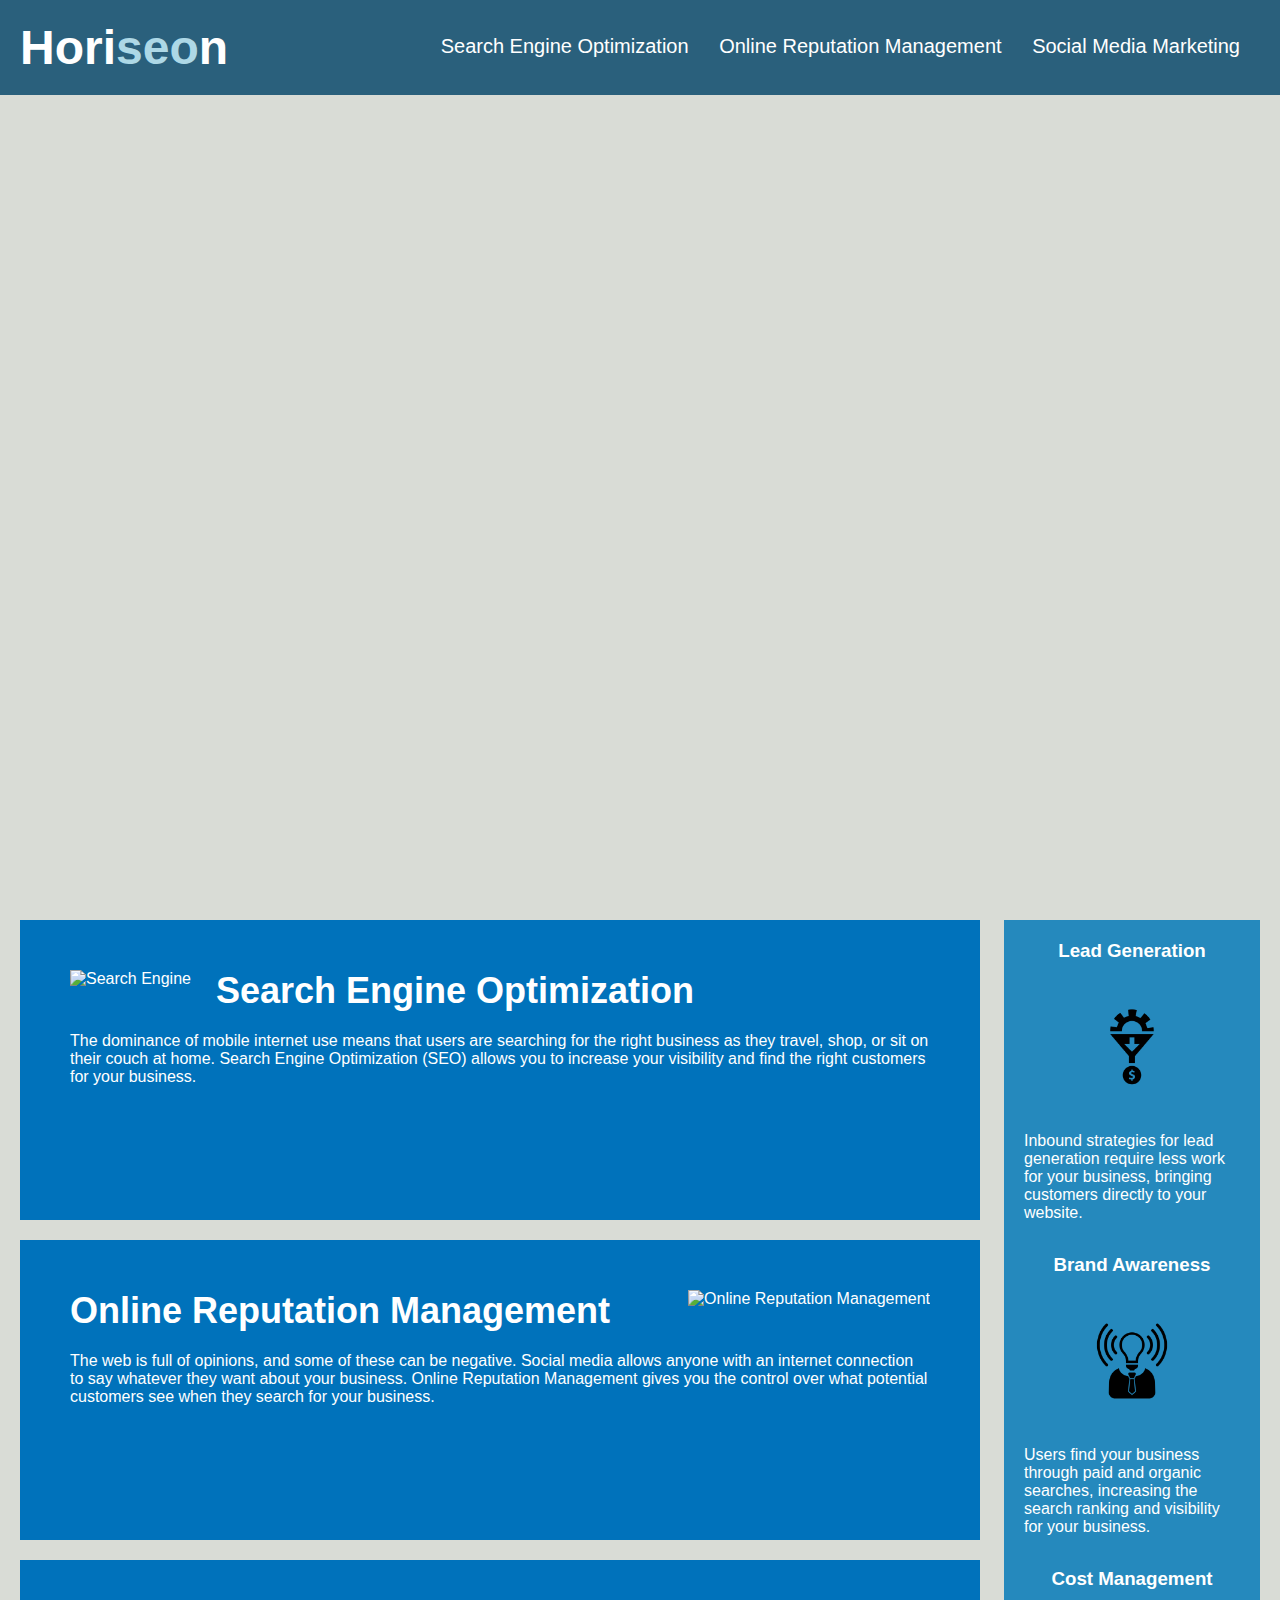
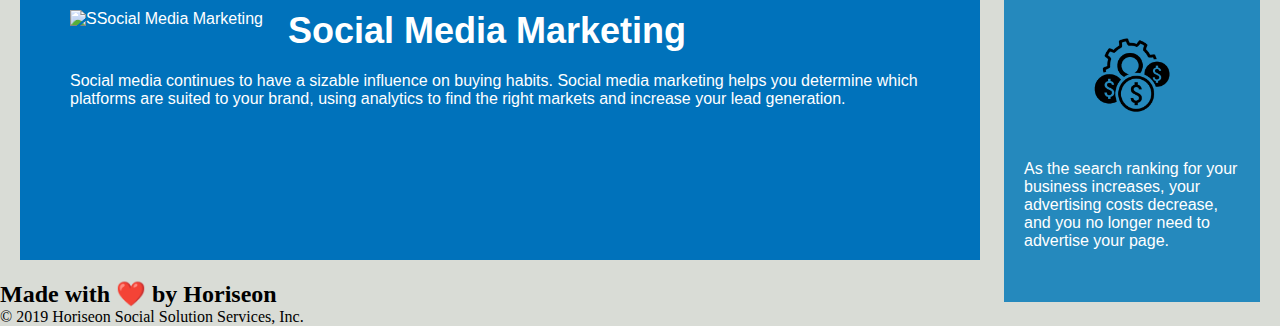
==== index.html @ cf878c79 "Moved files to the main folder" ====
<!DOCTYPE html>
<html lang="en-us">

<head>
    <meta charset="UTF-8" />
    <link rel="stylesheet" href="./assets/css/style.css">
    <title>Horiseon</title>
</head>

<body>

    <header>
        <h1>Hori<span style="color:lightblue">seo</span>n</h1>
        <div>
            <ul>
                <li>
                    <a href="#search-engine-optimization">Search Engine Optimization</a>
                </li>
                <li>
                    <a href="#online-reputation-management">Online Reputation Management</a>
                </li>
                <li>
                    <a href="#social-media-marketing">Social Media Marketing</a>
                </li>
            </ul>
        </div>
    </header>

    <div class="hero" title="Intro Image"></div>
    <div class="content">
        <div class="search-engine-optimization">
            <img src="./assets/images/search-engine-optimization.jpg" alt="Search Engine " class="float-left" />
            <h2>Search Engine Optimization</h2>
            <p>
                The dominance of mobile internet use means that users are searching for the right business as they
                travel, shop, or sit on their couch at home. Search Engine Optimization (SEO) allows you to increase
                your visibility and find the right customers for your business.
            </p>
        </div>
        <div class="online-reputation-management">
            <img src="./assets/images/online-reputation-management.jpg" alt="Online Reputation Management "
                class="float-right" />
            <h2>Online Reputation Management</h2>
            <p>
                The web is full of opinions, and some of these can be negative. Social media allows anyone with an
                internet connection to say whatever they want about your business. Online Reputation Management gives
                you the control over what potential customers see when they search for your business.
            </p>
        </div>
        <div class="social-media-marketing">
            <img src="./assets/images/social-media-marketing.jpg" alt="SSocial Media Marketing " class="float-left" />
            <h2>Social Media Marketing</h2>
            <p>
                Social media continues to have a sizable influence on buying habits. Social media marketing helps you
                determine which platforms are suited to your brand, using analytics to find the right markets and
                increase your lead generation.
            </p>
        </div>
    </div>
    <div class="benefits">
        <div class="benefit-lead">
            <h3>Lead Generation</h3>
            <img src="./assets/images/lead-generation.png" />
            <p>
                Inbound strategies for lead generation require less work for your business, bringing customers directly
                to your website.
            </p>
        </div>
        <div class="benefit-brand">
            <h3>Brand Awareness</h3>
            <img src="./assets/images/brand-awareness.png" />
            <p>
                Users find your business through paid and organic searches, increasing the search ranking and visibility
                for your business.
            </p>
        </div>
        <div class="benefit-cost">
            <h3>Cost Management</h3>
            <img src="./assets/images/cost-management.png" />
            <p>
                As the search ranking for your business increases, your advertising costs decrease, and you no longer
                need to advertise your page.
            </p>
        </div>
    </div>

    <footer>
        <h2>Made with ❤️️ by Horiseon</h2>
        <p>
            &copy; 2019 Horiseon Social Solution Services, Inc.
        </p>
    </footer>

</body>

</html>
---- assets/css/style.css ----
* {
    box-sizing: border-box;
    padding: 0;
    margin: 0;
}

body {
    background-color: #d9dcd6;
}

header {
    padding: 20px;
    font-family: 'Trebuchet MS', 'Lucida Sans Unicode', 'Lucida Grande', 'Lucida Sans', Arial, sans-serif;
    background-color: #2a607c;
    color: #ffffff;
}

header h1 {
    display: inline-block;
    font-size: 48px;
}


header div {
    padding-top: 15px;
    margin-right: 20px;
    float: right;
    font-family: 'Gill Sans', 'Gill Sans MT', Calibri, 'Trebuchet MS', sans-serif;
    font-size: 20px;
}

header div ul {
    list-style-type: none;
}

header div ul li {
    display: inline-block;
    margin-left: 25px;
}

a {
    color: #ffffff;
    text-decoration: none;
}

p {
    font-size: 16px;
}

.hero {
    height: 800px;
    width: 100%;
    margin-bottom: 25px;
    background-image: url("../images/digital-marketing-meeting.jpg");
    background-size: cover;
    background-position: center;
}

.float-left {
    float: left;
    margin-right: 25px;
}

.float-right {
    float: right;
    margin-left: 25px;
}

.content {
    width: 75%;
    display: inline-block;
    margin-left: 20px;
    

}

.benefits {
    margin-right: 20px;
    padding: 20px;
    clear: both;
    float: right;
    width: 20%;
    height: 100%;
    font-family: 'Gill Sans', 'Gill Sans MT', Calibri, 'Trebuchet MS', sans-serif;
    background-color: #2589bd;
}

.benefit-lead ,
.benefit-brand,
.benefit-cost
{
    margin-bottom: 32px;
    color: #ffffff;
}


.benefit-lead h3, 
.benefit-brand h3,
.benefit-cost h3 {
    margin-bottom: 10px;
    text-align: center;
}



.benefit-lead img,
.benefit-brand img,
.benefit-cost img {
    display: block;
    margin: 10px auto;
    max-width: 150px;
}



.search-engine-optimization ,
.online-reputation-management,
.social-media-marketing {
    margin-bottom: 20px;
    padding: 50px;
    height: 300px;
    font-family: 'Gill Sans', 'Gill Sans MT', Calibri, 'Trebuchet MS', sans-serif;
    background-color: #0072bb;
    color: #ffffff;
}



.search-engine-optimization img ,
.online-reputation-management img,
.social-media-marketing img {
    max-height: 200px;
}



.search-engine-optimization h2 ,
.online-reputation-management h2,
.social-media-marketing h2{
    margin-bottom: 20px;
    font-size: 36px;
}



.footer {
    padding: 30px;
    clear: both;
    font-family: 'Trebuchet MS', 'Lucida Sans Unicode', 'Lucida Grande', 'Lucida Sans', Arial, sans-serif;
    text-align: center;
}

.footer h2 {
    font-size: 20px;
}
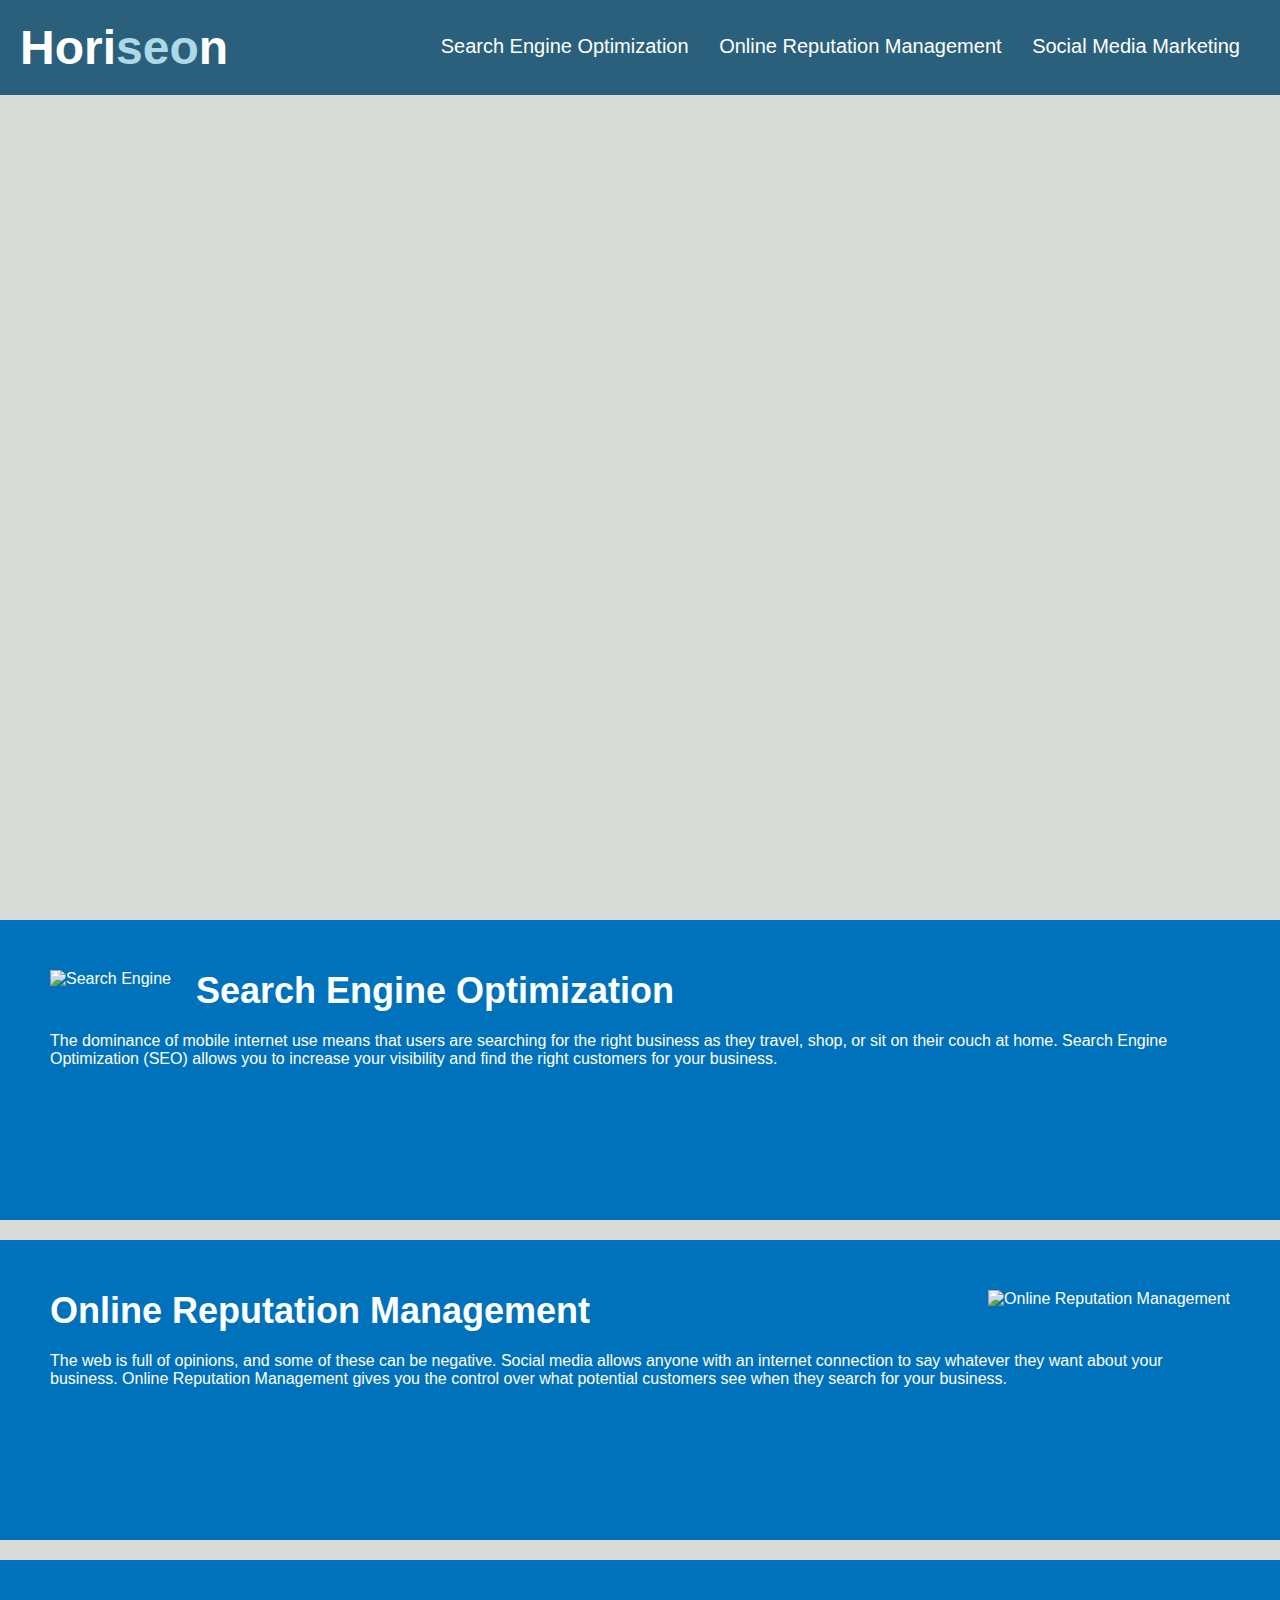
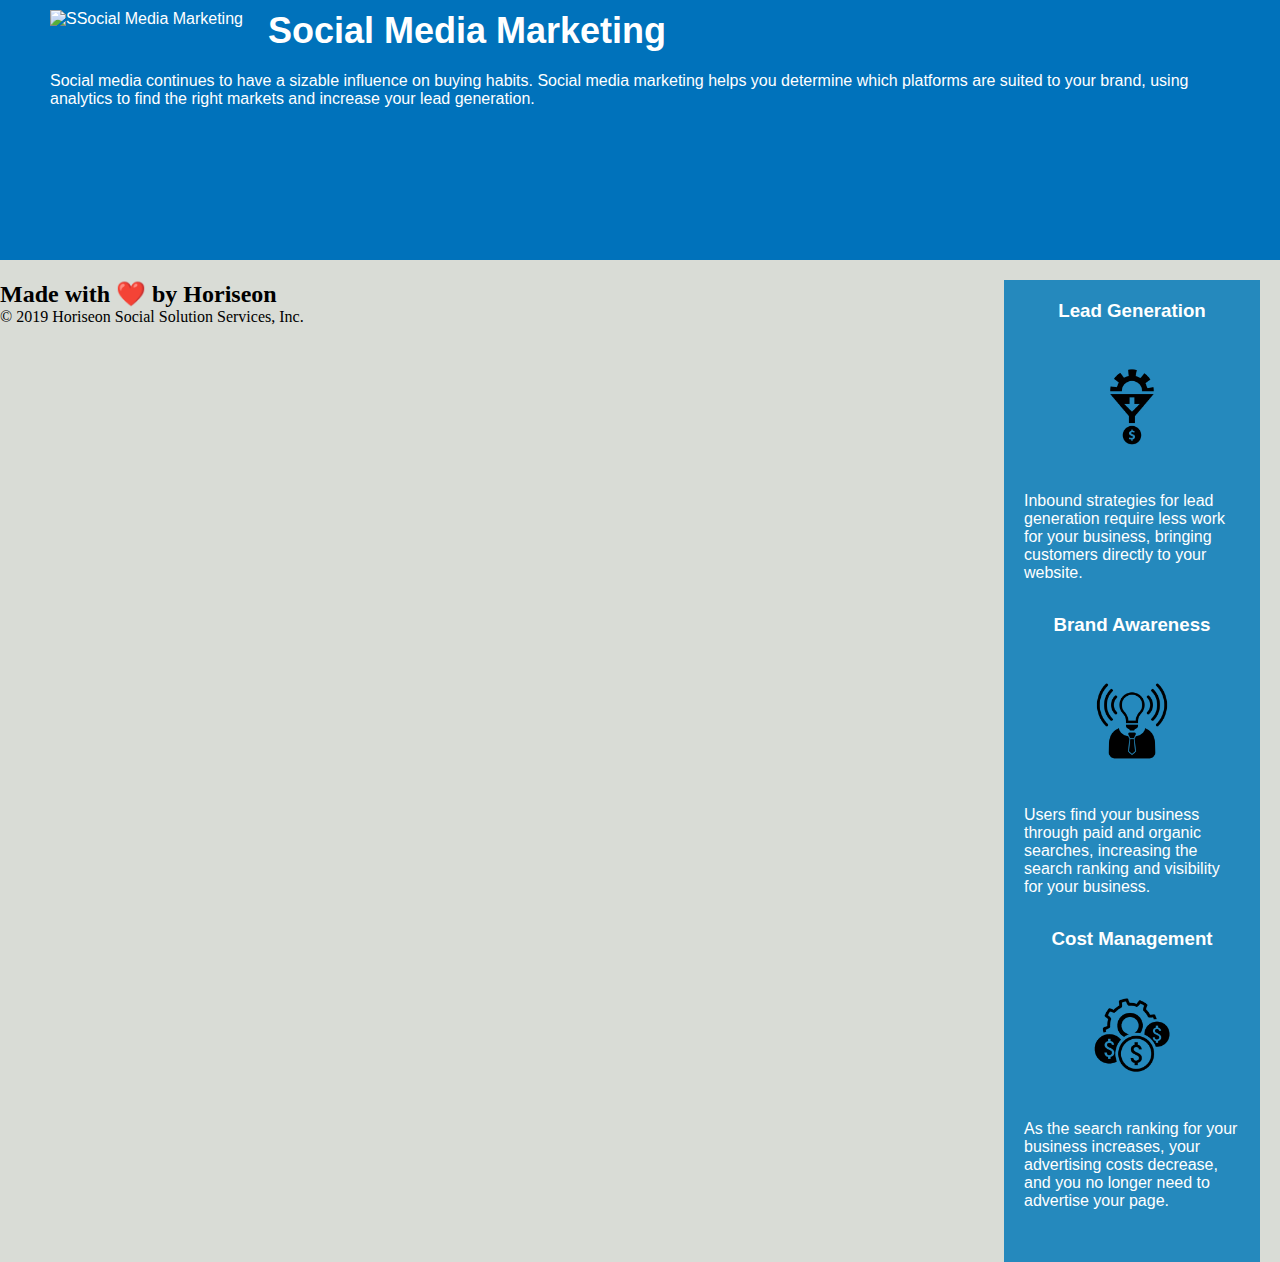
==== commit 95da05dd: "Added new details" ====
--- a/index.html
+++ b/index.html
@@ -27,7 +27,7 @@
     </header>
 
     <div class="hero" title="Intro Image"></div>
-    <div class="content">
+    <main>
         <div class="search-engine-optimization">
             <img src="./assets/images/search-engine-optimization.jpg" alt="Search Engine " class="float-left" />
             <h2>Search Engine Optimization</h2>
@@ -56,7 +56,7 @@
                 increase your lead generation.
             </p>
         </div>
-    </div>
+    </main>
     <div class="benefits">
         <div class="benefit-lead">
             <h3>Lead Generation</h3>
